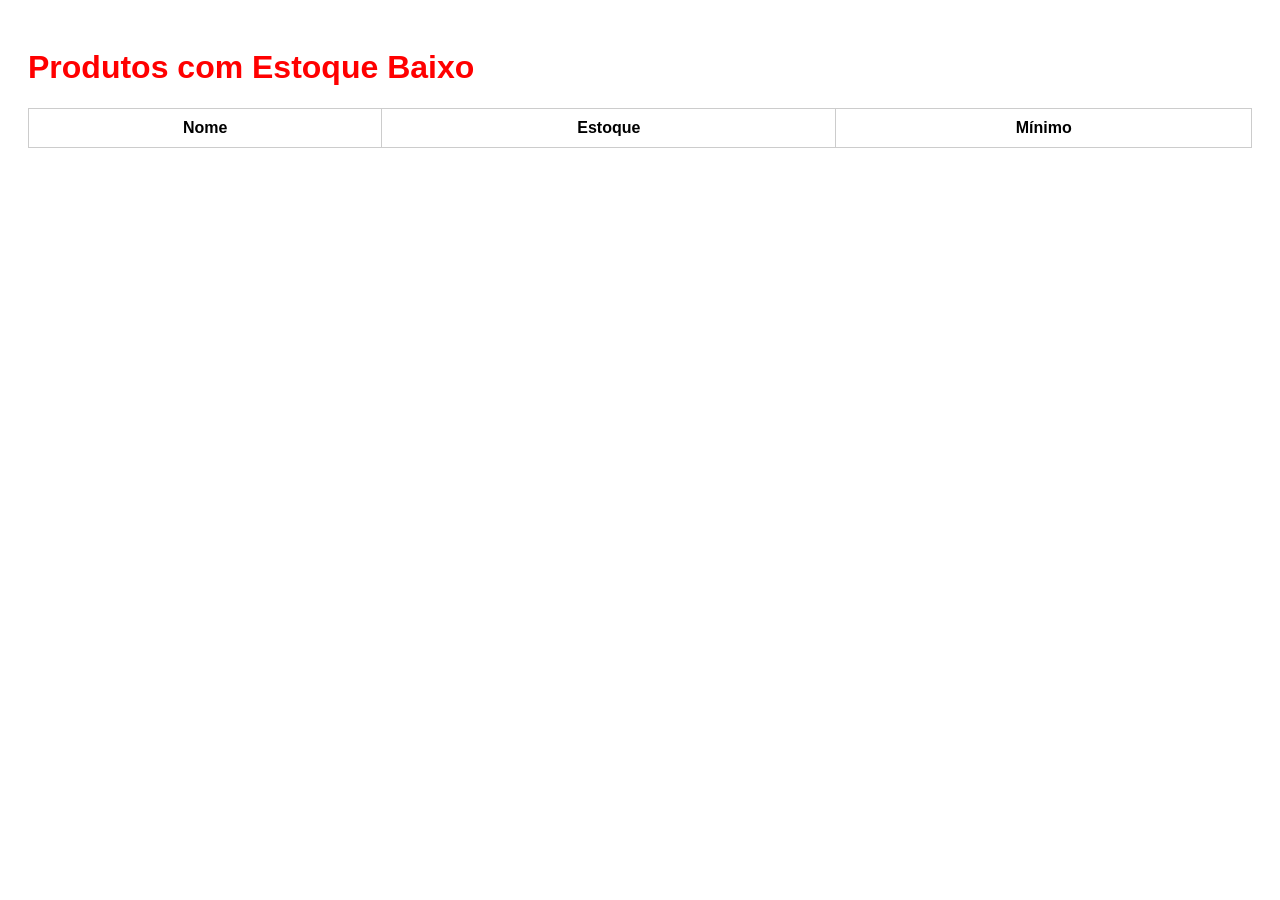
==== frontend-produto/estoque.html @ 3d1bc841 "Criação do frontend do módulo produtos/estoque" ====
<!DOCTYPE html>
<html lang="pt-br">
<head>
    <meta charset="UTF-8">
    <title>Estoque</title>
    <link rel="stylesheet" href="estoque.css">
</head>
<body>

    <h1>Produtos com Estoque Baixo</h1>

    <table>
        <thead>
            <tr>
                <th>Nome</th>
                <th>Estoque</th>
                <th>Mínimo</th>
            </tr>
        </thead>
        <tbody id="tabela-estoque"></tbody>
    </table>

    <script src="estoque.js"></script>
</body>
</html>
---- frontend-produto/estoque.css ----
body {
    font-family: Arial;
    padding: 20px;
}

h1 {
    color: red;
}

table {
    width: 100%;
    border-collapse: collapse;
}

td, th {
    border: 1px solid #ccc;
    padding: 10px;
}
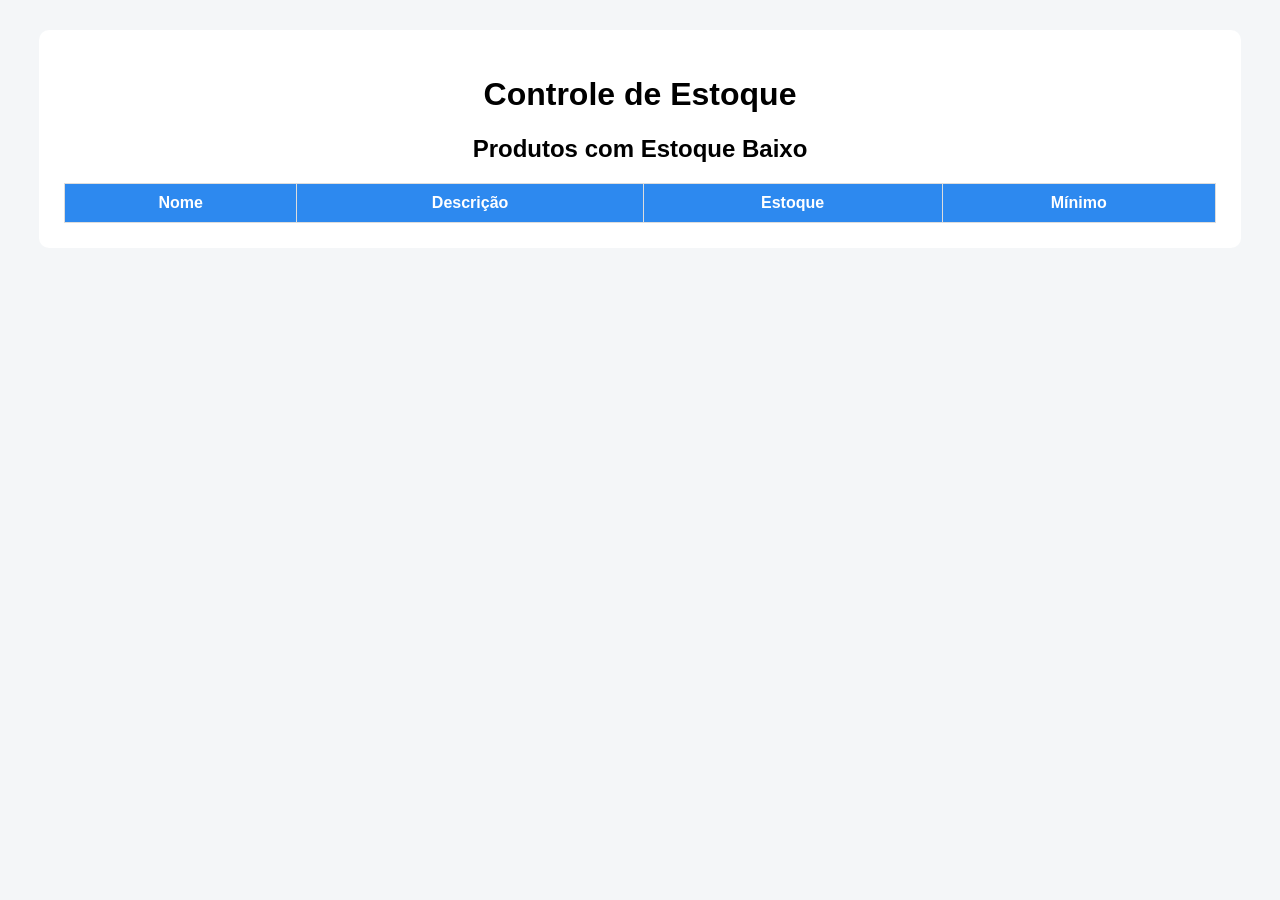
==== commit f0a0b588: "Alteração do frontend-produtos" ====
--- a/frontend-produto/estoque.html
+++ b/frontend-produto/estoque.html
@@ -7,12 +7,17 @@
 </head>
 <body>
 
-    <h1>Produtos com Estoque Baixo</h1>
+<div class="container-produtos">
 
-    <table>
+    <h1>Controle de Estoque</h1>
+
+    <h2>Produtos com Estoque Baixo</h2>
+
+    <table class="tabela-produtos">
         <thead>
             <tr>
                 <th>Nome</th>
+                <th>Descrição</th>
                 <th>Estoque</th>
                 <th>Mínimo</th>
             </tr>
@@ -20,6 +25,8 @@
         <tbody id="tabela-estoque"></tbody>
     </table>
 
-    <script src="estoque.js"></script>
+</div>
+
+<script src="estoque.js"></script>
 </body>
 </html>
--- a/frontend-produto/estoque.css
+++ b/frontend-produto/estoque.css
@@ -1,18 +1,42 @@
 body {
-    font-family: Arial;
-    padding: 20px;
+    font-family: Arial, sans-serif;
+    background-color: #f4f6f8;
+    margin: 0;
+    padding: 0;
 }
 
-h1 {
-    color: red;
+.container-produtos {
+    width: 90%;
+    margin: 30px auto;
+    background-color: white;
+    padding: 25px;
+    border-radius: 10px;
 }
 
-table {
+h1, h2 {
+    text-align: center;
+}
+
+.tabela-produtos {
     width: 100%;
     border-collapse: collapse;
 }
 
-td, th {
-    border: 1px solid #ccc;
+.tabela-produtos th {
+    background-color: #2d89ef;
+    color: white;
+}
+
+.tabela-produtos th,
+.tabela-produtos td {
     padding: 10px;
+    border: 1px solid #ddd;
+    text-align: center;
+}
+
+/* Destaque estoque baixo */
+.estoque-baixo {
+    background-color: #ffe5e5;
+    color: #a10000;
+    font-weight: bold;
 }
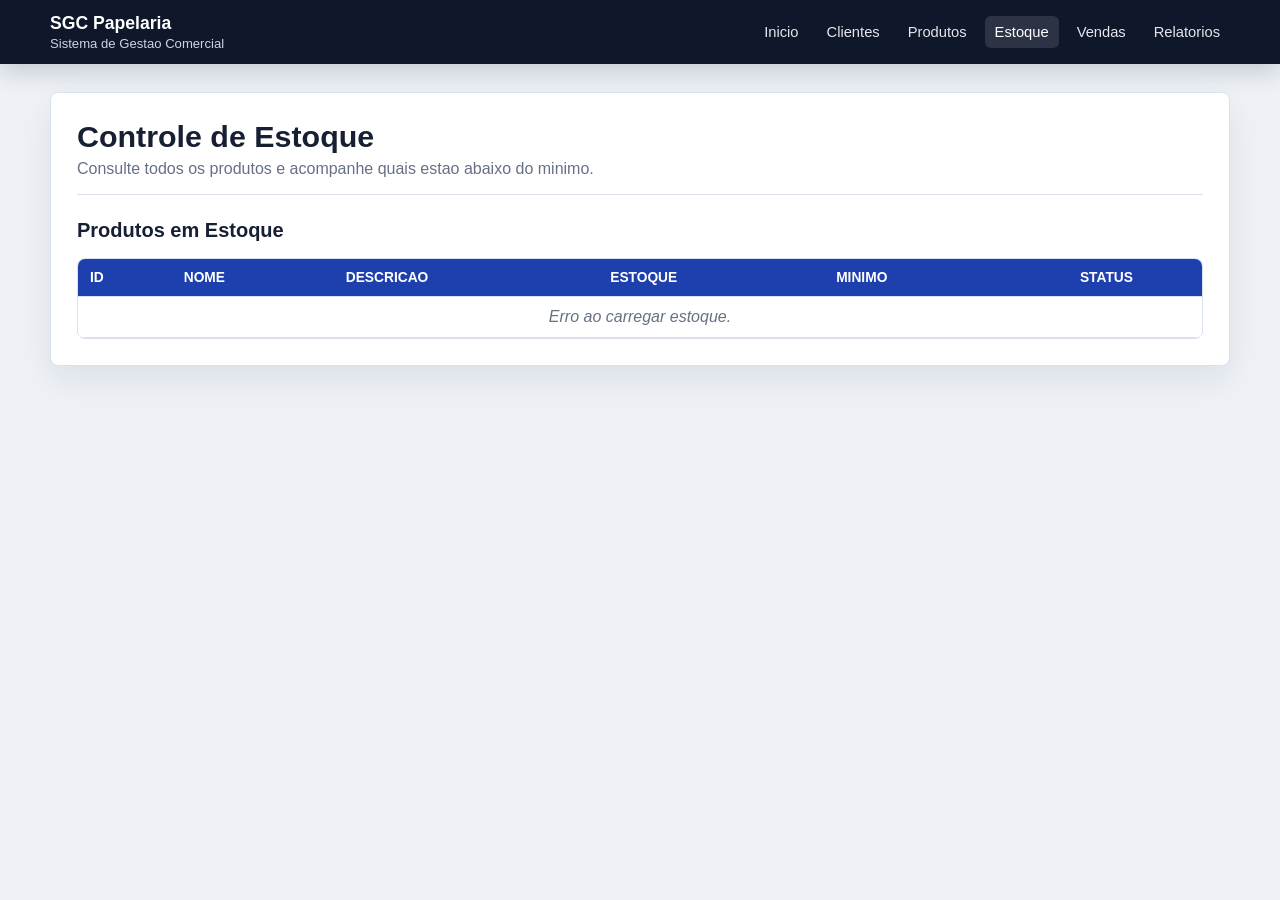
==== commit 27ccb47a: "Ajusta frontend e regras principais do SGC" ====
--- a/frontend-produto/estoque.html
+++ b/frontend-produto/estoque.html
@@ -1,32 +1,56 @@
 <!DOCTYPE html>
-<html lang="pt-br">
+<html lang="pt-BR">
 <head>
     <meta charset="UTF-8">
-    <title>Estoque</title>
+    <meta name="viewport" content="width=device-width, initial-scale=1.0">
+    <title>SGC Papelaria - Estoque</title>
+    <link rel="stylesheet" href="../styles.css">
     <link rel="stylesheet" href="estoque.css">
 </head>
 <body>
+<header class="app-topbar">
+    <div class="app-topbar-inner">
+        <a class="brand" href="../index.html">
+            <strong>SGC Papelaria</strong>
+            <span>Sistema de Gestao Comercial</span>
+        </a>
+        <nav class="app-nav">
+            <a href="../index.html">Inicio</a>
+            <a href="../clientes.html">Clientes</a>
+            <a href="produtos.html">Produtos</a>
+            <a class="active" href="estoque.html">Estoque</a>
+            <a href="../frontend/vendas/vendas.html">Vendas</a>
+            <a href="../frontend/relatorios/relatorios.html">Relatorios</a>
+        </nav>
+    </div>
+</header>
 
-<div class="container-produtos">
+<main class="container-produtos">
+    <section class="page-header">
+        <div>
+            <h1>Controle de Estoque</h1>
+            <p>Consulte todos os produtos e acompanhe quais estao abaixo do minimo.</p>
+        </div>
+    </section>
 
-    <h1>Controle de Estoque</h1>
-
-    <h2>Produtos com Estoque Baixo</h2>
-
-    <table class="tabela-produtos">
-        <thead>
-            <tr>
-                <th>Nome</th>
-                <th>Descrição</th>
-                <th>Estoque</th>
-                <th>Mínimo</th>
-            </tr>
-        </thead>
-        <tbody id="tabela-estoque"></tbody>
-    </table>
-
-</div>
+    <h2>Produtos em Estoque</h2>
+    <div class="table-wrap">
+        <table class="tabela-produtos">
+            <thead>
+                <tr>
+                    <th>ID</th>
+                    <th>Nome</th>
+                    <th>Descricao</th>
+                    <th>Estoque</th>
+                    <th>Minimo</th>
+                    <th>Status</th>
+                </tr>
+            </thead>
+            <tbody id="tabela-estoque"></tbody>
+        </table>
+    </div>
+</main>
 
 <script src="estoque.js"></script>
 </body>
-</html>+</html>
--- a/styles.css
+++ b/styles.css
@@ -0,0 +1,335 @@
+:root {
+    --bg: #eef2f7;
+    --surface: #ffffff;
+    --surface-soft: #f8fafc;
+    --text: #172033;
+    --muted: #667085;
+    --primary: #2563eb;
+    --primary-dark: #1d4ed8;
+    --success: #16a34a;
+    --danger: #dc2626;
+    --warning: #f59e0b;
+    --border: #d9e2ec;
+    --shadow: 0 14px 35px rgba(15, 23, 42, 0.08);
+}
+
+* {
+    box-sizing: border-box;
+}
+
+body {
+    margin: 0;
+    padding: 0;
+    min-height: 100vh;
+    font-family: Arial, Helvetica, sans-serif;
+    color: var(--text);
+    background: var(--bg);
+}
+
+a {
+    color: inherit;
+}
+
+.app-topbar {
+    background: #0f172a;
+    color: white;
+    box-shadow: 0 8px 24px rgba(15, 23, 42, 0.18);
+}
+
+.app-topbar-inner {
+    width: min(1180px, calc(100% - 32px));
+    margin: 0 auto;
+    min-height: 64px;
+    display: flex;
+    align-items: center;
+    justify-content: space-between;
+    gap: 18px;
+}
+
+.brand {
+    display: flex;
+    flex-direction: column;
+    gap: 2px;
+    text-decoration: none;
+}
+
+.brand strong {
+    font-size: 1.1rem;
+}
+
+.brand span {
+    color: #cbd5e1;
+    font-size: 0.82rem;
+}
+
+.app-nav {
+    display: flex;
+    align-items: center;
+    gap: 8px;
+    flex-wrap: wrap;
+    justify-content: flex-end;
+}
+
+.app-nav a {
+    text-decoration: none;
+    color: #e5e7eb;
+    padding: 8px 10px;
+    border-radius: 6px;
+    font-size: 0.92rem;
+}
+
+.app-nav a:hover,
+.app-nav a.active {
+    background: rgba(255, 255, 255, 0.12);
+    color: #ffffff;
+}
+
+.container,
+.container-produtos {
+    width: min(1180px, calc(100% - 32px));
+    margin: 28px auto;
+    background-color: var(--surface);
+    padding: 26px;
+    border: 1px solid var(--border);
+    border-radius: 8px;
+    box-shadow: var(--shadow);
+}
+
+.page-header {
+    display: flex;
+    justify-content: space-between;
+    align-items: flex-end;
+    gap: 16px;
+    margin-bottom: 24px;
+    padding-bottom: 16px;
+    border-bottom: 1px solid var(--border);
+}
+
+.page-header h1,
+.page-header h2 {
+    text-align: left;
+    margin: 0;
+}
+
+.page-header p {
+    margin: 6px 0 0;
+    color: var(--muted);
+}
+
+h1,
+h2 {
+    color: var(--text);
+}
+
+h1 {
+    font-size: 1.9rem;
+    margin: 0 0 10px;
+}
+
+h2 {
+    font-size: 1.25rem;
+    margin: 24px 0 16px;
+}
+
+form {
+    display: grid;
+    gap: 12px;
+    margin-bottom: 26px;
+}
+
+.form-grid {
+    grid-template-columns: repeat(auto-fit, minmax(210px, 1fr));
+}
+
+input,
+select {
+    width: 100%;
+    padding: 11px 12px;
+    border: 1px solid #cfd8e3;
+    border-radius: 6px;
+    background: white;
+    color: var(--text);
+    font-size: 0.95rem;
+}
+
+input:focus,
+select:focus {
+    outline: 2px solid rgba(37, 99, 235, 0.18);
+    border-color: var(--primary);
+}
+
+button,
+.btn {
+    display: inline-flex;
+    align-items: center;
+    justify-content: center;
+    gap: 8px;
+    min-height: 40px;
+    padding: 10px 14px;
+    border: none;
+    border-radius: 6px;
+    cursor: pointer;
+    font-weight: 700;
+    text-decoration: none;
+    color: white;
+    background-color: var(--primary);
+}
+
+button:hover,
+.btn:hover {
+    filter: brightness(0.96);
+}
+
+.btn-primary,
+form button,
+.btn-salvar,
+.btn-adicionar {
+    background-color: var(--primary);
+    color: white;
+}
+
+.btn-success,
+.btn-registrar {
+    background-color: var(--success);
+    color: white;
+}
+
+.btn-danger,
+.btn-excluir,
+.btn-remover {
+    background-color: var(--danger);
+    color: white;
+}
+
+.btn-warning,
+.btn-editar {
+    background-color: var(--warning);
+    color: #111827;
+}
+
+.table-wrap {
+    overflow-x: auto;
+    border: 1px solid var(--border);
+    border-radius: 8px;
+}
+
+table,
+.tabela-produtos {
+    width: 100%;
+    border-collapse: collapse;
+    background: white;
+}
+
+th {
+    background-color: #1e40af;
+    color: white;
+    font-size: 0.86rem;
+    text-transform: uppercase;
+    letter-spacing: 0;
+}
+
+th,
+td,
+.tabela-produtos th,
+.tabela-produtos td {
+    padding: 11px 12px;
+    border-bottom: 1px solid var(--border);
+    text-align: left;
+    vertical-align: middle;
+}
+
+td:last-child,
+th:last-child {
+    text-align: center;
+}
+
+tbody tr:hover {
+    background: var(--surface-soft);
+}
+
+.actions {
+    display: flex;
+    justify-content: center;
+    gap: 8px;
+    flex-wrap: wrap;
+}
+
+.sem-dados {
+    text-align: center;
+    color: var(--muted);
+    padding: 20px;
+    font-style: italic;
+}
+
+.secao,
+.panel {
+    border: 1px solid var(--border);
+    border-radius: 8px;
+    background: var(--surface-soft);
+    padding: 18px;
+    margin-bottom: 20px;
+}
+
+.home-grid {
+    display: grid;
+    grid-template-columns: repeat(auto-fit, minmax(220px, 1fr));
+    gap: 16px;
+}
+
+.home-card {
+    display: block;
+    min-height: 145px;
+    padding: 20px;
+    border: 1px solid var(--border);
+    border-radius: 8px;
+    text-decoration: none;
+    background: white;
+    box-shadow: 0 8px 22px rgba(15, 23, 42, 0.06);
+}
+
+.home-card:hover {
+    border-color: var(--primary);
+    transform: translateY(-1px);
+}
+
+.home-card strong {
+    display: block;
+    margin-bottom: 8px;
+    color: var(--text);
+    font-size: 1.05rem;
+}
+
+.home-card span {
+    display: block;
+    color: var(--muted);
+    line-height: 1.45;
+}
+
+.badge {
+    display: inline-flex;
+    align-items: center;
+    border-radius: 999px;
+    padding: 4px 8px;
+    font-size: 0.8rem;
+    font-weight: 700;
+    background: #dbeafe;
+    color: #1e40af;
+}
+
+@media (max-width: 760px) {
+    .app-topbar-inner,
+    .page-header {
+        align-items: flex-start;
+        flex-direction: column;
+    }
+
+    .app-nav {
+        justify-content: flex-start;
+    }
+
+    .container,
+    .container-produtos {
+        width: min(100% - 20px, 1180px);
+        padding: 18px;
+    }
+}
--- a/frontend-produto/estoque.css
+++ b/frontend-produto/estoque.css
@@ -1,42 +1,15 @@
-body {
-    font-family: Arial, sans-serif;
-    background-color: #f4f6f8;
-    margin: 0;
-    padding: 0;
+.estoque-baixo {
+    background-color: #fff1f2;
+    color: #991b1b;
+    font-weight: 700;
 }
 
-.container-produtos {
-    width: 90%;
-    margin: 30px auto;
-    background-color: white;
-    padding: 25px;
-    border-radius: 10px;
+.badge-success {
+    background: #dcfce7;
+    color: #166534;
 }
 
-h1, h2 {
-    text-align: center;
+.badge-danger {
+    background: #fee2e2;
+    color: #991b1b;
 }
-
-.tabela-produtos {
-    width: 100%;
-    border-collapse: collapse;
-}
-
-.tabela-produtos th {
-    background-color: #2d89ef;
-    color: white;
-}
-
-.tabela-produtos th,
-.tabela-produtos td {
-    padding: 10px;
-    border: 1px solid #ddd;
-    text-align: center;
-}
-
-/* Destaque estoque baixo */
-.estoque-baixo {
-    background-color: #ffe5e5;
-    color: #a10000;
-    font-weight: bold;
-}
